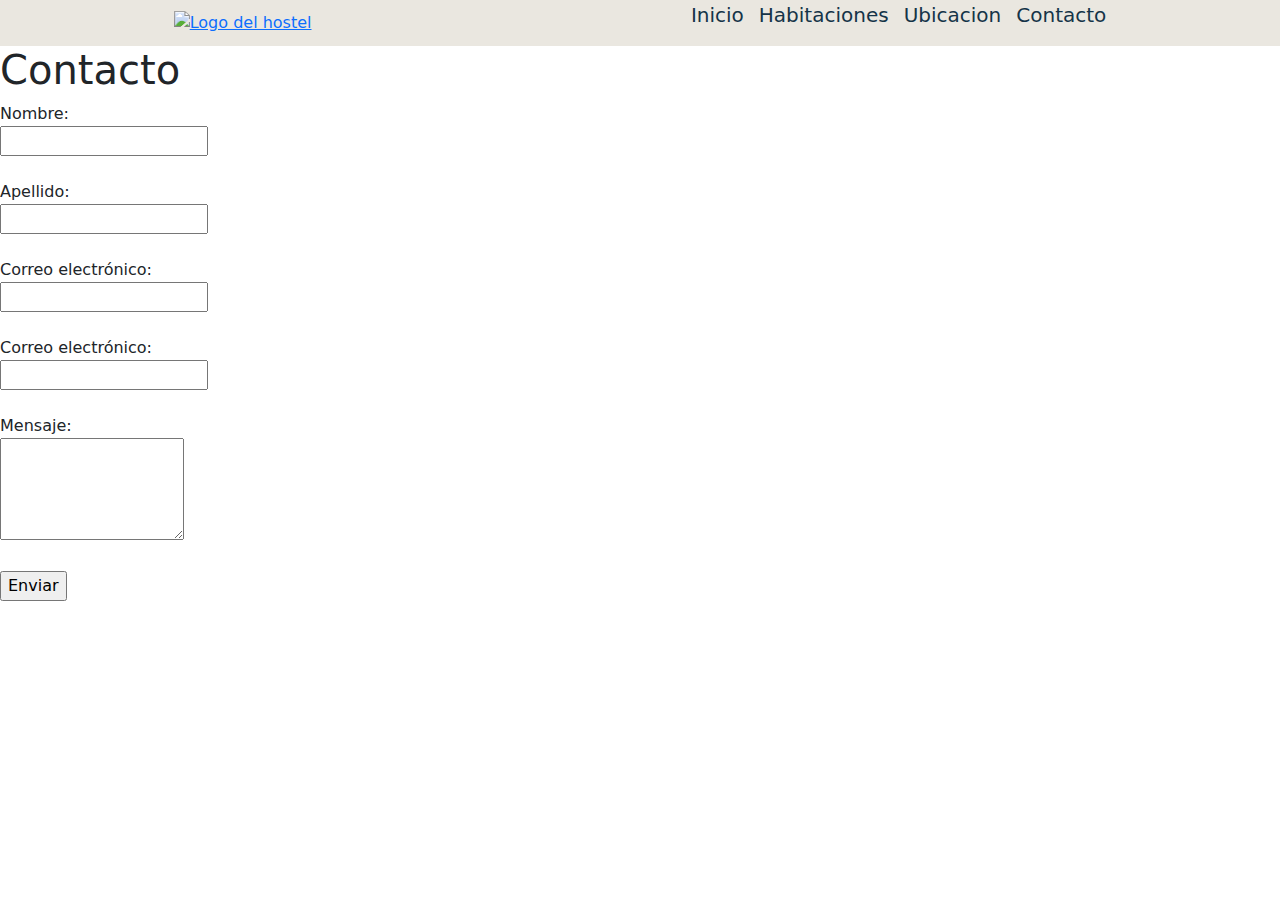
==== pages/contacto.html @ d3fc6e61 "se agregaron los formularios" ====
<!DOCTYPE html>
<html lang="en">
<head>
    <meta charset="UTF-8">
    <meta name="viewport" content="width=device-width, initial-scale=1.0">
    <meta name="author" content="Camila Aaron Federico Aylen">
    <link rel="stylesheet" href="/assets/css/style.css">
    <link rel="preconnect" href="https://fonts.googleapis.com">
    <link rel="preconnect" href="https://fonts.gstatic.com" crossorigin>
    <link href="https://fonts.googleapis.com/css2?family=Roboto:ital,wght@0,100;0,300;0,400;0,500;0,700;0,900;1,100;1,300;1,400;1,500;1,700;1,900&display=swap" 
    rel="stylesheet">
    <link href="https://fonts.googleapis.com/css2?family=Montserrat:ital,wght@0,100..900;1,100..900&display=swap" rel="stylesheet">
    <link href="https://cdn.jsdelivr.net/npm/bootstrap@5.3.3/dist/css/bootstrap.min.css" rel="stylesheet" integrity="sha384-QWTKZyjpPEjISv5WaRU9OFeRpok6YctnYmDr5pNlyT2bRjXh0JMhjY6hW+ALEwIH" crossorigin="anonymous">
    <script src="https://unpkg.com/@phosphor-icons/web"></script>
    <title>Hostel Bariloche</title>
</head>
<body>
    <header>
        <a href="#"><img src="/assets/img/logo-pagina.jpeg" alt="Logo del hostel" class="img-logo"></a>
        <nav class="nav-bar">
            <ul>
                <li><a href="/index.html">Inicio</a></li>
                <li><a href="./habitaciones.html">Habitaciones</a></li>
                <li><a href="#">Ubicacion</a></li>
                <li><a href="#">Contacto</a></li>
            </ul>
        </nav>
    </header>

    
    <h1>Contacto</h1>
    <form>
        <label for="nombre">Nombre:</label><br>
        <input type="text" id="nombre" name="nombre" required><br><br>

        <label for="apellido">Apellido:</label><br>
        <input type="text" id="apellido" name="apellido" required><br><br>
            
        <label for="correo">Correo electrónico:</label><br>
        <input type="email" id="correo" name="correo" required><br><br>
            
        <label for="mensaje">
        <label for="correo">Correo electrónico:</label><br>
        <input type="email" id="correo" name="correo" required><br><br>
            
        <label for="mensaje">Mensaje:</label><br>
        <textarea id="mensaje" name="mensaje" rows="4" required></textarea><br><br>
            
        <input type="submit" value="Enviar">
    </form>

</body>
---- assets/css/style.css ----
@import url(./header.css);
@import url(./main.css);

:root {
    --color-azul-oscuro: #153448;
    --color-azul-claro: #3C5B6F;
    --color-gris: #948979;
    --color-marron-claro: #DFD0B8;
    --color-manteca: #EAE7E0; 
}

* {
    margin: 0;
    box-sizing: border-box;
}

body {
    font-family: 'Roboto';
}
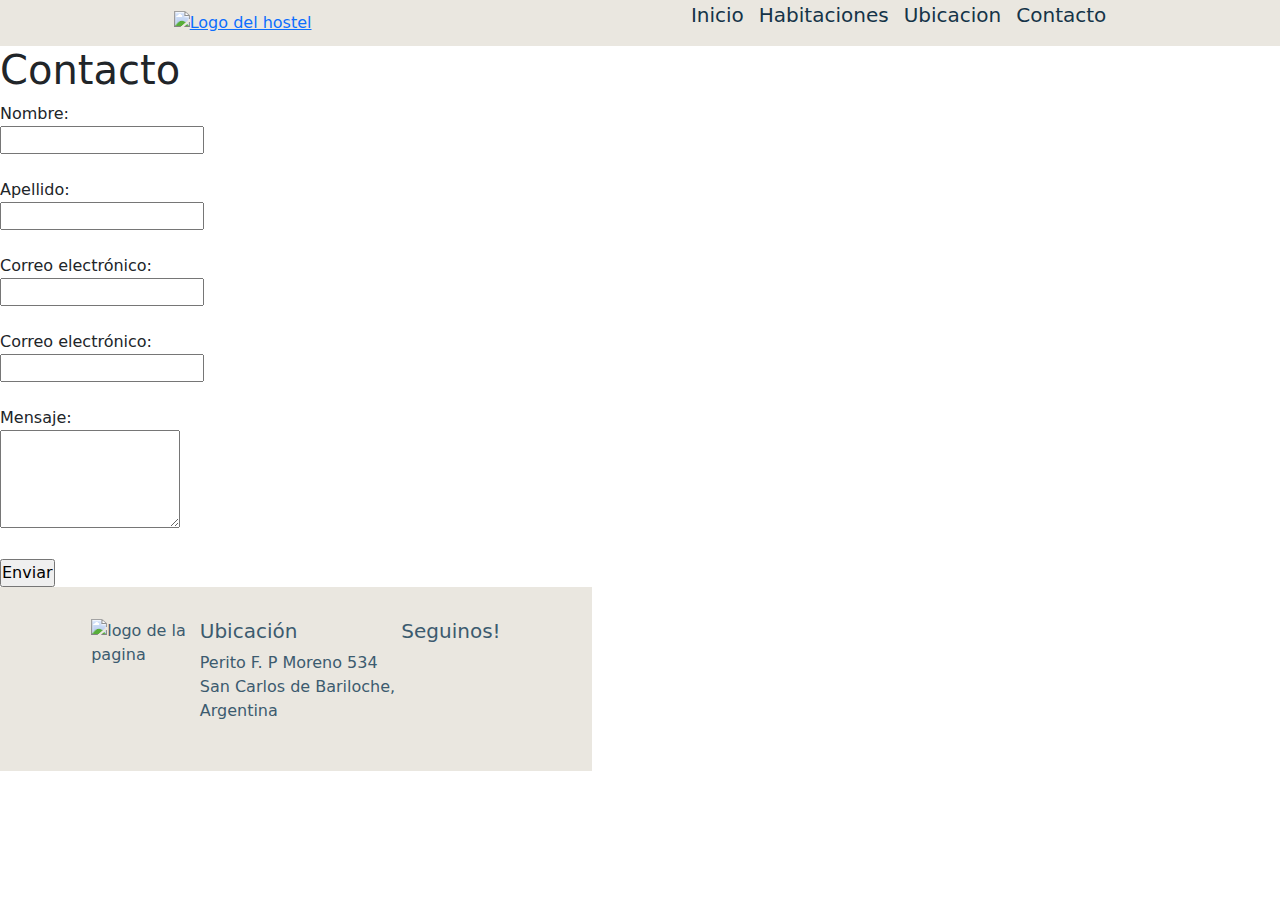
==== commit 62d21913: "se agrego el footer" ====
--- a/pages/contacto.html
+++ b/pages/contacto.html
@@ -11,6 +11,7 @@
     rel="stylesheet">
     <link href="https://fonts.googleapis.com/css2?family=Montserrat:ital,wght@0,100..900;1,100..900&display=swap" rel="stylesheet">
     <link href="https://cdn.jsdelivr.net/npm/bootstrap@5.3.3/dist/css/bootstrap.min.css" rel="stylesheet" integrity="sha384-QWTKZyjpPEjISv5WaRU9OFeRpok6YctnYmDr5pNlyT2bRjXh0JMhjY6hW+ALEwIH" crossorigin="anonymous">
+    <script src="https://kit.fontawesome.com/0ddead44f1.js" crossorigin="anonymous"></script>
     <script src="https://unpkg.com/@phosphor-icons/web"></script>
     <title>Hostel Bariloche</title>
 </head>
@@ -49,4 +50,20 @@
         <input type="submit" value="Enviar">
     </form>
 
+    <footer>
+        <div class="footer-container">
+            <img src="/assets/img/logo-pagina.jpeg" alt="logo de la pagina">
+            <section class="ubicacion-footer">
+                <h5>Ubicación</h5>
+                <p>Perito F. P Moreno 534 <span>San Carlos de Bariloche, Argentina</span></p>
+                
+            </section>
+            <section class="redes-footer">
+                <h5>Seguinos!</h5>
+                <i class="fa-brands fa-instagram"></i>
+                <i class="fa-brands fa-facebook-f"></i>
+            </section>
+        </div>
+    </footer>
+
 </body>--- a/assets/css/style.css
+++ b/assets/css/style.css
@@ -1,16 +1,16 @@
 @import url(./header.css);
 @import url(./main.css);
+@import url(./footer.css);
 
 :root {
     --color-azul-oscuro: #153448;
     --color-azul-claro: #3C5B6F;
-    --color-gris: #948979;
-    --color-marron-claro: #DFD0B8;
     --color-manteca: #EAE7E0; 
 }
 
 * {
     margin: 0;
+    padding: 0;
     box-sizing: border-box;
 }
 
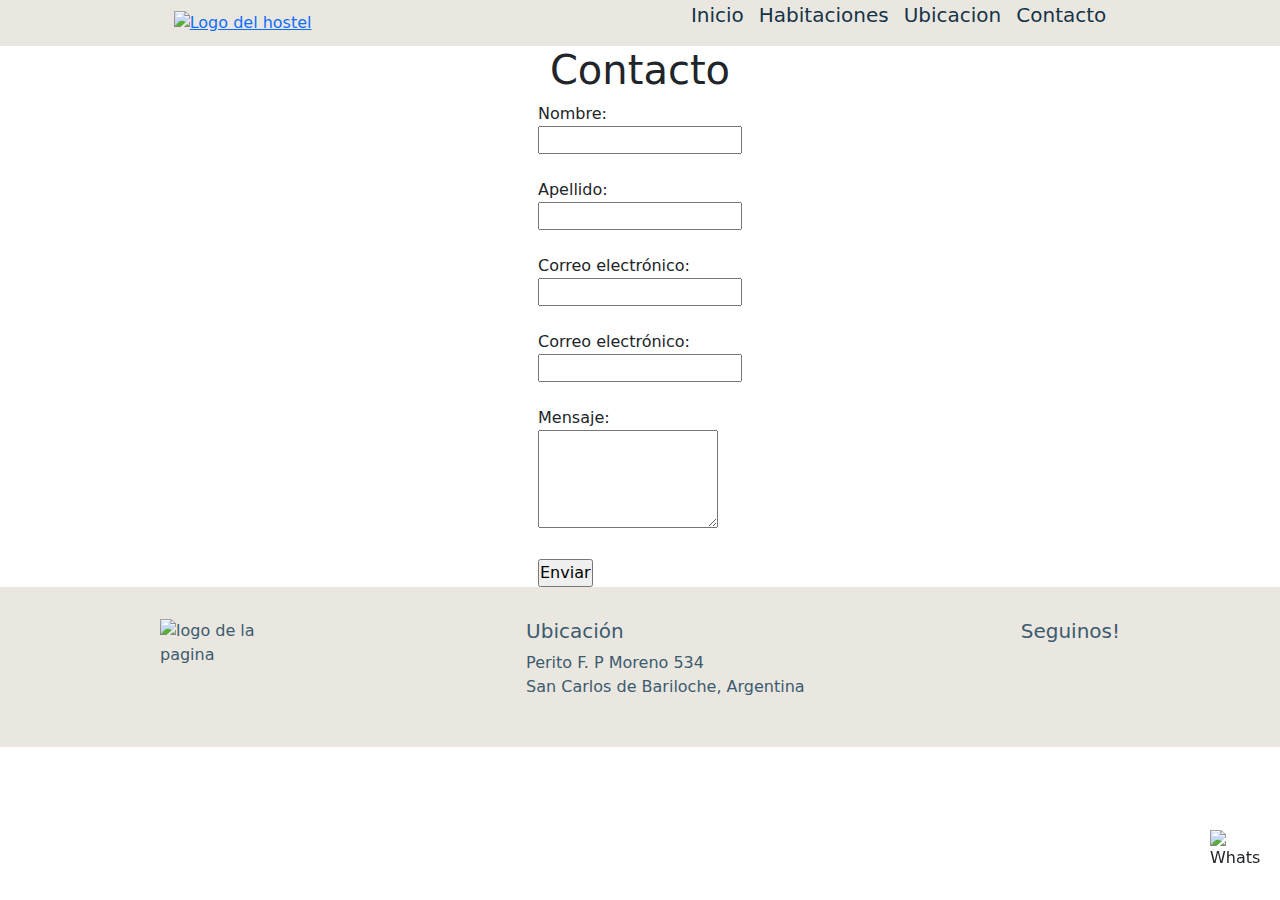
==== commit 8338aa40: "Add files via upload" ====
--- a/pages/contacto.html
+++ b/pages/contacto.html
@@ -22,27 +22,28 @@
             <ul>
                 <li><a href="/index.html">Inicio</a></li>
                 <li><a href="./habitaciones.html">Habitaciones</a></li>
-                <li><a href="#">Ubicacion</a></li>
+                <li><a href="/pages/Ubicacion.html">Ubicacion</a></li>
                 <li><a href="#">Contacto</a></li>
             </ul>
         </nav>
     </header>
 
-    
-    <h1>Contacto</h1>
-    <form>
-        <label for="nombre">Nombre:</label><br>
-        <input type="text" id="nombre" name="nombre" required><br><br>
+    <main>
 
-        <label for="apellido">Apellido:</label><br>
-        <input type="text" id="apellido" name="apellido" required><br><br>
+        <h1>Contacto</h1>
+        <form>
+            <label for="nombre">Nombre:</label><br>
+            <input type="text" id="nombre" name="nombre" required><br><br>
             
-        <label for="correo">Correo electrónico:</label><br>
-        <input type="email" id="correo" name="correo" required><br><br>
+            <label for="apellido">Apellido:</label><br>
+            <input type="text" id="apellido" name="apellido" required><br><br>
             
-        <label for="mensaje">
-        <label for="correo">Correo electrónico:</label><br>
-        <input type="email" id="correo" name="correo" required><br><br>
+            <label for="correo">Correo electrónico:</label><br>
+            <input type="email" id="correo" name="correo" required><br><br>
+            
+            <label for="mensaje">
+                <label for="correo">Correo electrónico:</label><br>
+                <input type="email" id="correo" name="correo" required><br><br>
             
         <label for="mensaje">Mensaje:</label><br>
         <textarea id="mensaje" name="mensaje" rows="4" required></textarea><br><br>
@@ -50,6 +51,11 @@
         <input type="submit" value="Enviar">
     </form>
 
+    <img src="https://cdn.pixabay.com/photo/2016/08/27/03/07/whatsapp-1623579_640.png" 
+        alt="WhatsApp" 
+        class="whatsapp-icon">
+</main>
+    
     <footer>
         <div class="footer-container">
             <img src="/assets/img/logo-pagina.jpeg" alt="logo de la pagina">
--- a/assets/css/style.css
+++ b/assets/css/style.css
@@ -1,6 +1,8 @@
 @import url(./header.css);
 @import url(./main.css);
 @import url(./footer.css);
+@import url(./habitaciones.css);
+@import url(./ubicacion.css);
 
 :root {
     --color-azul-oscuro: #153448;
@@ -19,4 +21,13 @@
 }
 
 
+.whatsapp-icon {
+    width: 50px;
+    height: 50px;
+    position: fixed;
+    bottom: 20px;
+    right: 20px;
+    cursor: pointer;
+}
 
+
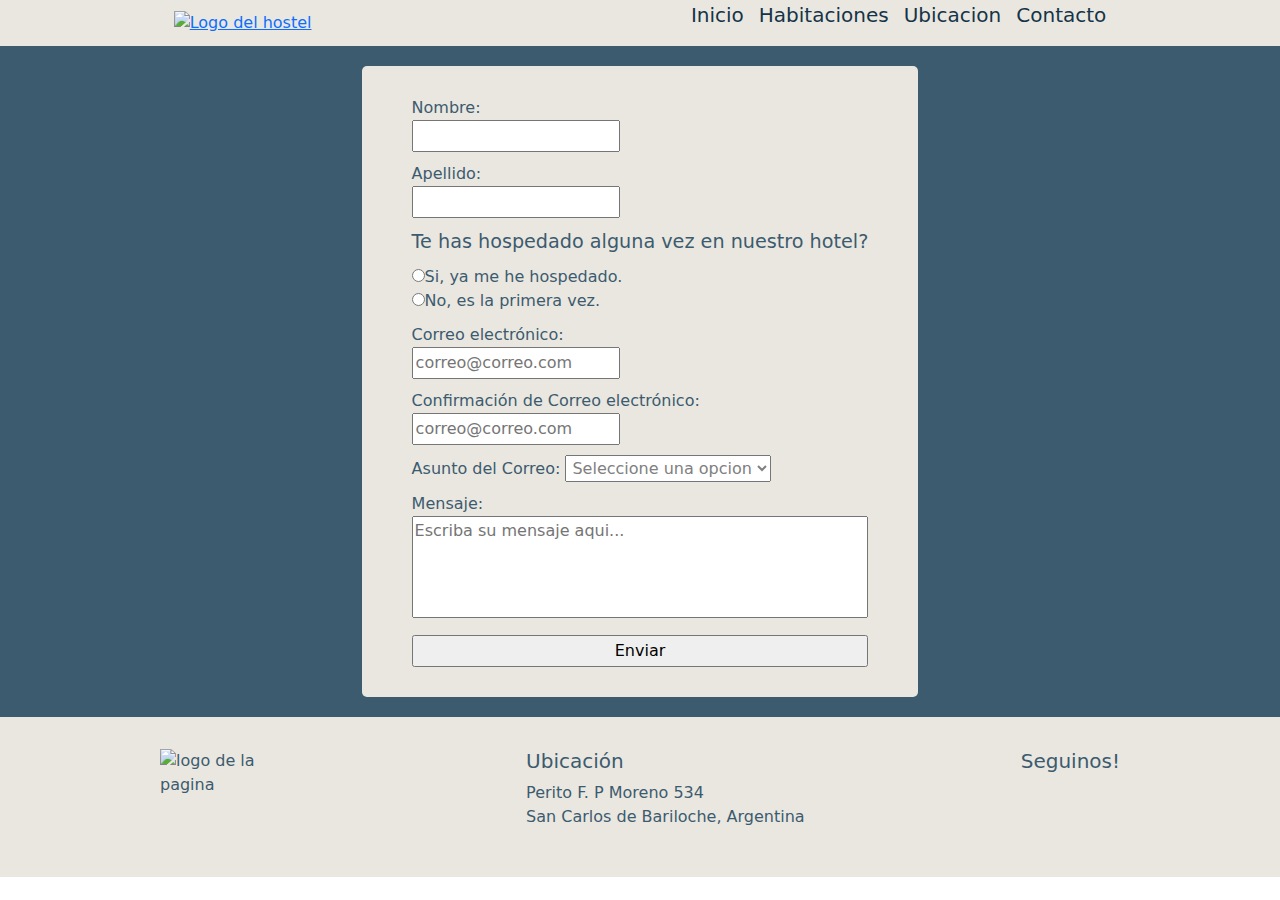
==== commit 3933942a: "se agrego favicon, un poco de responsive, y se le hizo el css a la parte de contacto" ====
--- a/pages/contacto.html
+++ b/pages/contacto.html
@@ -13,6 +13,7 @@
     <link href="https://cdn.jsdelivr.net/npm/bootstrap@5.3.3/dist/css/bootstrap.min.css" rel="stylesheet" integrity="sha384-QWTKZyjpPEjISv5WaRU9OFeRpok6YctnYmDr5pNlyT2bRjXh0JMhjY6hW+ALEwIH" crossorigin="anonymous">
     <script src="https://kit.fontawesome.com/0ddead44f1.js" crossorigin="anonymous"></script>
     <script src="https://unpkg.com/@phosphor-icons/web"></script>
+    <link rel="icon" href="/assets/img/favicon.ico" type="image/x-icon">
     <title>Hostel Bariloche</title>
 </head>
 <body>
@@ -28,34 +29,58 @@
         </nav>
     </header>
 
-    <main>
+    <div class="form-container">
+        <div class="form-container-2">
+            <form>
+                <fieldset>
+                    <label for="nombre">Nombre:</label><br>
+                    <input type="text" id="nombre" name="nombre" required>
+                </fieldset>
+                
+                <fieldset>
+                    <label for="apellido">Apellido:</label><br>
+                    <input type="text" id="apellido" name="apellido" required>
+                </fieldset>
 
-        <h1>Contacto</h1>
-        <form>
-            <label for="nombre">Nombre:</label><br>
-            <input type="text" id="nombre" name="nombre" required><br><br>
-            
-            <label for="apellido">Apellido:</label><br>
-            <input type="text" id="apellido" name="apellido" required><br><br>
-            
-            <label for="correo">Correo electrónico:</label><br>
-            <input type="email" id="correo" name="correo" required><br><br>
-            
-            <label for="mensaje">
-                <label for="correo">Correo electrónico:</label><br>
-                <input type="email" id="correo" name="correo" required><br><br>
-            
-        <label for="mensaje">Mensaje:</label><br>
-        <textarea id="mensaje" name="mensaje" rows="4" required></textarea><br><br>
-            
-        <input type="submit" value="Enviar">
-    </form>
+                <fieldset class="pregunta-huesped">
+                    <legend>Te has hospedado alguna vez en nuestro hotel?</legend>
+                    <label><input type="radio" name="huesped" id="si" value="si">Si, ya me he hospedado.</label>
+                    <!-- <label for="si">Si, ya me he hospedado.</label> -->
+                    <!-- <label for="no">No, es la primera vez.</label> -->
+                    <label><input type="radio" name="huesped" id="no" value="no">No, es la primera vez.</label>
+                </fieldset>
+                
+                <fieldset>
+                    <label for="correo">Correo electrónico:</label><br>
+                    <input type="email" id="correo" name="correo" required placeholder="correo@correo.com">
+                </fieldset>
+                
+                <fieldset>
+                    <label for="correo">Confirmación de Correo electrónico:</label><br>
+                    <input type="email" id="correo" name="correo" required placeholder="correo@correo.com">
+                </fieldset>
 
-    <img src="https://cdn.pixabay.com/photo/2016/08/27/03/07/whatsapp-1623579_640.png" 
-        alt="WhatsApp" 
-        class="whatsapp-icon">
-</main>
-    
+                <fieldset>
+                    <label for="asunto">Asunto del Correo:</label>
+                    <select name="asunto" id="asunto">
+                        <option selected disabled>Seleccione una opcion</option>
+                        <option value="1">Ayuda</option>
+                        <option value="2">Mas Informacion</option>
+                        <option value="3">Reservas</option>
+                        <option value="4">Otro</option>
+                    </select>
+                </fieldset>
+                
+                <fieldset>
+                    <label for="mensaje">Mensaje:</label><br>
+                    <textarea id="mensaje" name="mensaje" rows="4" required placeholder="Escriba su mensaje aqui..."></textarea>
+                </fieldset>
+                    
+                <input type="submit" value="Enviar">
+            </form>
+        </div>
+    </div>
+
     <footer>
         <div class="footer-container">
             <img src="/assets/img/logo-pagina.jpeg" alt="logo de la pagina">
--- a/assets/css/style.css
+++ b/assets/css/style.css
@@ -2,7 +2,7 @@
 @import url(./main.css);
 @import url(./footer.css);
 @import url(./habitaciones.css);
-@import url(./ubicacion.css);
+@import url(./contacto.css);
 
 :root {
     --color-azul-oscuro: #153448;
@@ -18,16 +18,8 @@
 
 body {
     font-family: 'Roboto';
+    overflow-x: hidden;
 }
 
 
-.whatsapp-icon {
-    width: 50px;
-    height: 50px;
-    position: fixed;
-    bottom: 20px;
-    right: 20px;
-    cursor: pointer;
-}
 
-
